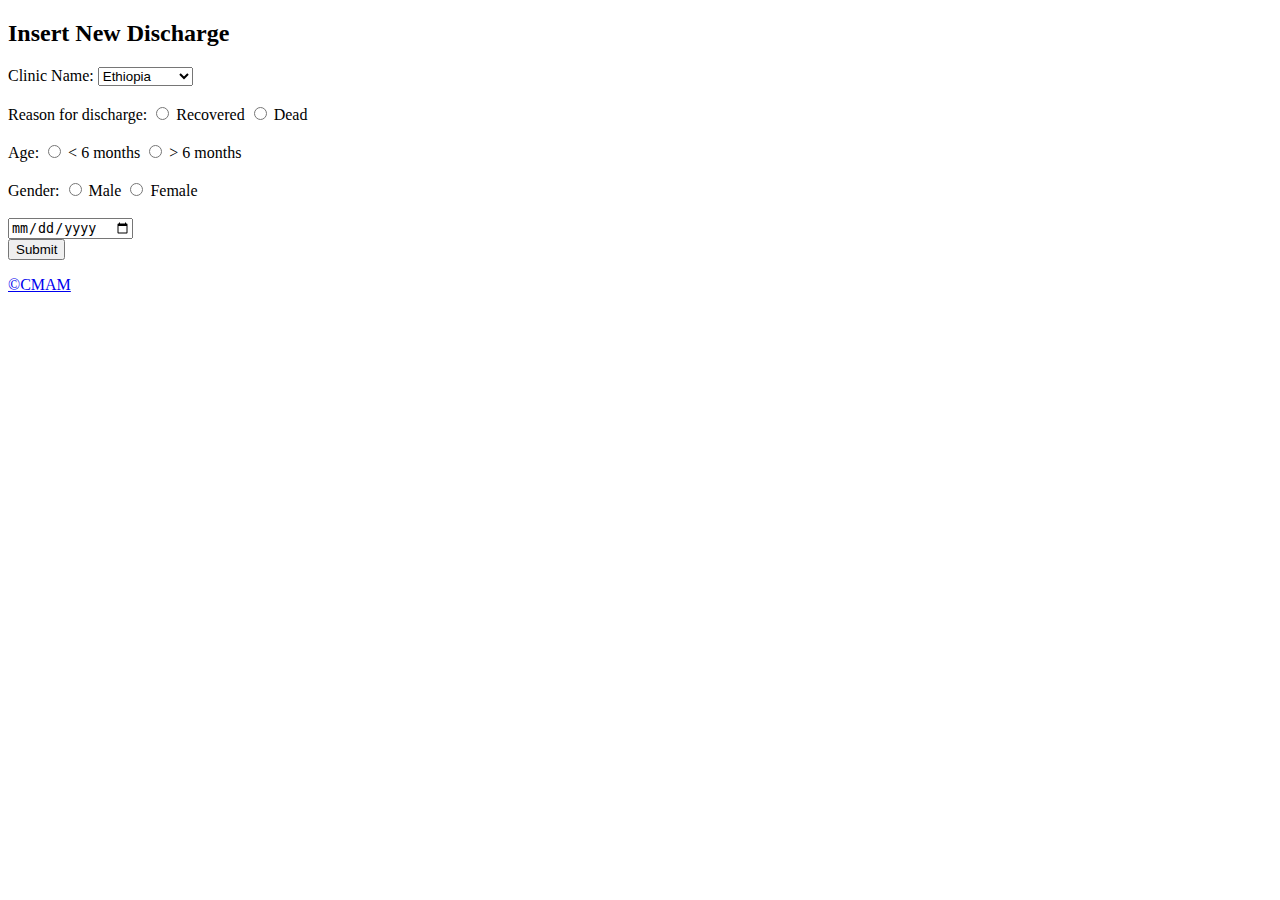
==== Discharge.html @ c270c392 "Create Discharge.html" ====
<!DOCTYPE html>
<html lang="en">
  <head>
    <meta charset="utf-8">
    <meta http-equiv="X-UA-Compatible" content="IE=edge">
    <meta name="viewport" content="width=device-width, initial-scale=1">
    <!-- The above 3 meta tags *must* come first in the head; any other head content must come *after* these tags -->
    <title>Login</title>
    <!-- Bootstrap -->
    <link href="css/bootstrap.min.css" rel="stylesheet">
    <link href="css/home.css" rel="stylesheet" type="text/css">
    <!-- HTML5 shim and Respond.js for IE8 support of HTML5 elements and media queries -->
    <!-- WARNING: Respond.js doesn't work if you view the page via file:// -->
    <!--[if lt IE 9]>
      <script src="https://oss.maxcdn.com/html5shiv/3.7.2/html5shiv.min.js"></script>
      <script src="https://oss.maxcdn.com/respond/1.4.2/respond.min.js"></script>
    <![endif]-->
  </head>
  <body>
      <?php include 'header.php' ?>
      <div class="jumbotron text-center">
          <h2> Insert New Discharge </h2>
      </div>
      <div id="register" class="container">
           <div class="row ">
                  <div class="col-sm-8">
                      <form role="form" action="login.php" method="post">
                        <div class="form-group">
                          <label for="clinic_name">Clinic Name:</label>
                          <select name="clinic_name">
                            <option value="Ethiopia"> Ethiopia</option>
                            <option value="Kenya"> Kenya</option>
                            <option value="SouthAfrica"> South Africa</option>
                            <option value="Brazil"> Brazil</option>
                          </select>
                        </div>
                        <br>
                        <div class="form-group">

                                        <label>Reason for discharge:</label>            

                              <input type = "radio"
                                     name = "radrecovered"
                                     id = "Recovered"
                                     value = "Recovered" />
                              <label for = "Recovered">Recovered</label>
                              <input type = "radio"
                                     name = "raddead"
                                     id = "Dead"
                                     value = "Dead" />
                              <label for = "Dead">Dead</label>
                              <br></br>

                    <label>Age:</label>            

                              <input type = "radio"
                                     name = "radlessthan6"
                                     id = "lessthan6"
                                     value = "< 6 months" />
                              <label for = "lessthan6">< 6 months</label>
                              <input type = "radio"
                                     name = "radmorethan6"
                                     id = "morethan6"
                                     value = "> 6 months" />
                              <label for = "morethan6">> 6 months</label>
                              <br><br/>
                    <label>Gender:</label>            

                              <input type = "radio"
                                     name = "radmale"
                                     id = "Male"
                                     value = "Male" />
                              <label for = "Male">Male</label>
                              <input type = "radio"
                                     name = "radfemale"
                                     id = "Female"
                                     value = "Female" />
                              <label for = "Female">Female</label>
                              <br><br/>

<input type="date">
 
                          </select>
                        </div>
                        <button type="submit" class="btn btn-default">Submit</button>
                      </form>
                 </div>
             </div>
      </div>

    <footer class="container-fluid text-center">
            <a href="#top" title="To Top">
              <span class="glyphicon glyphicon-chevron-up"></span>
            </a>
            <p> <a href="#"> ©CMAM </a></p>
    </footer>
    <!-- jQuery (necessary for Bootstrap's JavaScript plugins) -->
    <script src="https://ajax.googleapis.com/ajax/libs/jquery/1.11.3/jquery.min.js"></script>
    <!-- Include all compiled plugins (below), or include individual files as needed -->
    <script src="js/bootstrap.min.js"></script>
    <!-- password strength JQuery library -->
    <script type="text/javascript" src="js/pwstrength-bootstrap-1.2.9.min.js"></script>
  </body>
</html>
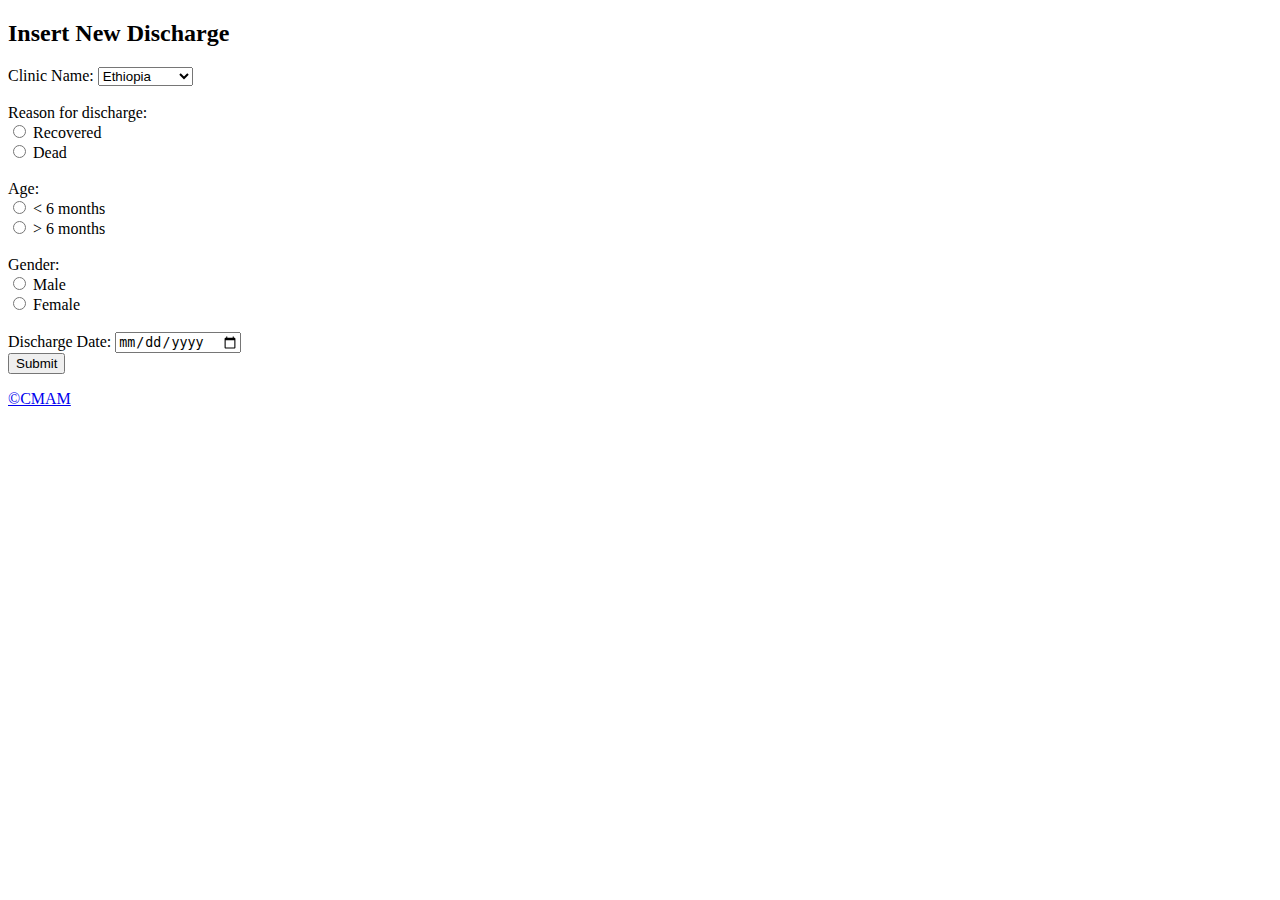
==== commit 9a069335: "Merge branch 'master' of https://github.com/Ldn2016/team-9" ====
--- a/Discharge.html
+++ b/Discharge.html
@@ -37,13 +37,14 @@
                         <br>
                         <div class="form-group">
 
-                                        <label>Reason for discharge:</label>            
-
+                                        <label>Reason for discharge:</label>
+                                        <br />
                               <input type = "radio"
                                      name = "radrecovered"
                                      id = "Recovered"
                                      value = "Recovered" />
                               <label for = "Recovered">Recovered</label>
+                              <br />
                               <input type = "radio"
                                      name = "raddead"
                                      id = "Dead"
@@ -51,35 +52,38 @@
                               <label for = "Dead">Dead</label>
                               <br></br>
 
-                    <label>Age:</label>            
-
+                    <label>Age:</label>
+                              <br />
                               <input type = "radio"
                                      name = "radlessthan6"
                                      id = "lessthan6"
                                      value = "< 6 months" />
                               <label for = "lessthan6">< 6 months</label>
+                              <br />
                               <input type = "radio"
                                      name = "radmorethan6"
                                      id = "morethan6"
                                      value = "> 6 months" />
                               <label for = "morethan6">> 6 months</label>
                               <br><br/>
-                    <label>Gender:</label>            
-
+                    <label>Gender:</label>
+                              <br />
                               <input type = "radio"
                                      name = "radmale"
                                      id = "Male"
                                      value = "Male" />
+
                               <label for = "Male">Male</label>
+                              <br />
                               <input type = "radio"
                                      name = "radfemale"
                                      id = "Female"
                                      value = "Female" />
                               <label for = "Female">Female</label>
                               <br><br/>
+                                  <label>Discharge Date:</label>
+                                  <input type="date" name="dispatchDate">
 
-<input type="date">
- 
                           </select>
                         </div>
                         <button type="submit" class="btn btn-default">Submit</button>
